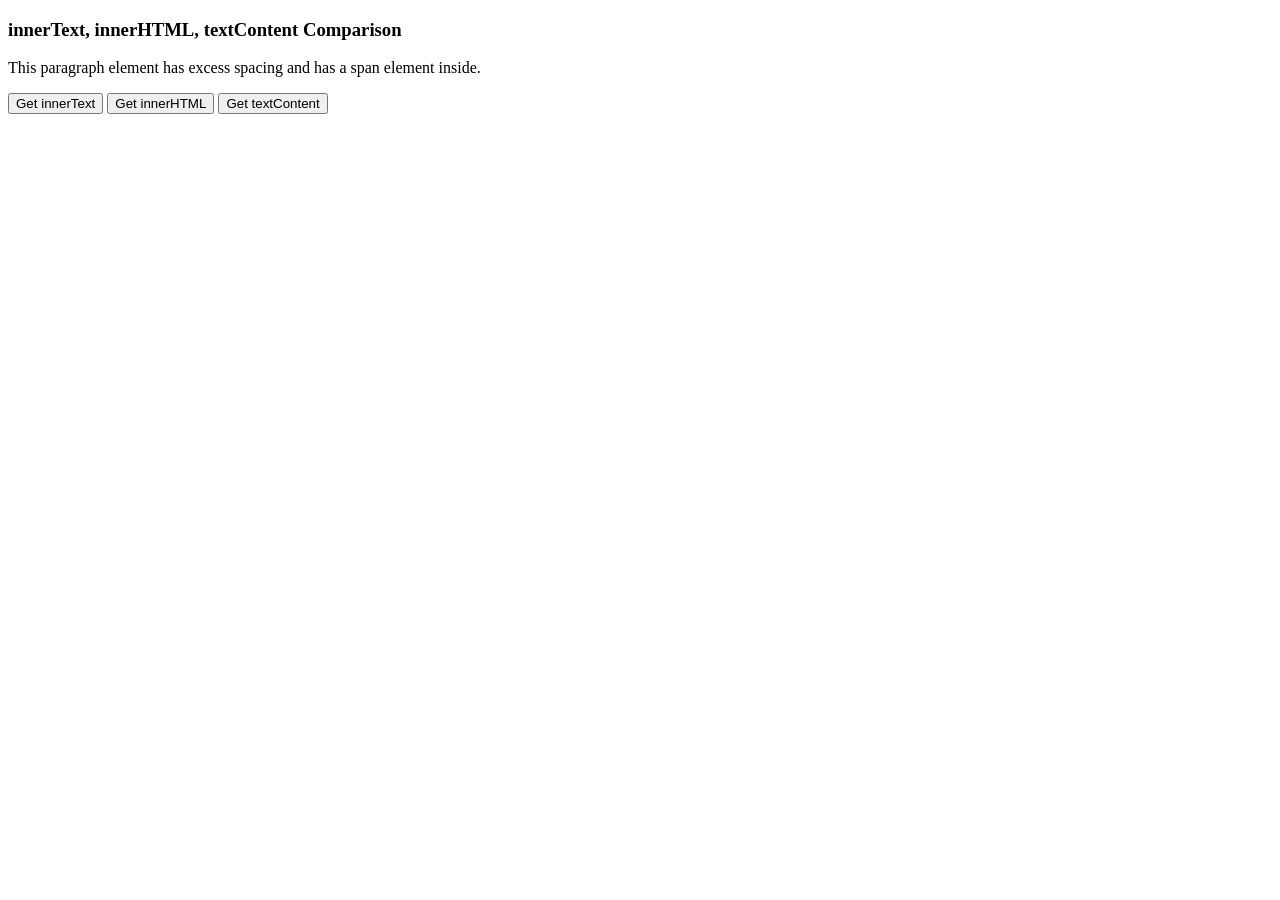
==== WRIGHT/js1.html @ 7f293161 "Add files via upload" ====
<!DOCTYPE html>
<html>
<head>
    <script type="text/javascript" src="script.js"></script>
    <link rel="stylesheet" href="styles.css">
</head>
<body>

    <h3>innerText, innerHTML, textContent Comparison</h3>

    <p id="example"> This paragraph element has excess spacing and has <span>a span element</span> inside.</p>

    <button onclick="getInnerText()">Get innerText</button>
    <button onclick="getInnerHTML()">Get innerHTML</button>
    <button onclick="getTextContent()">Get textContent</button>

</body>
</html>
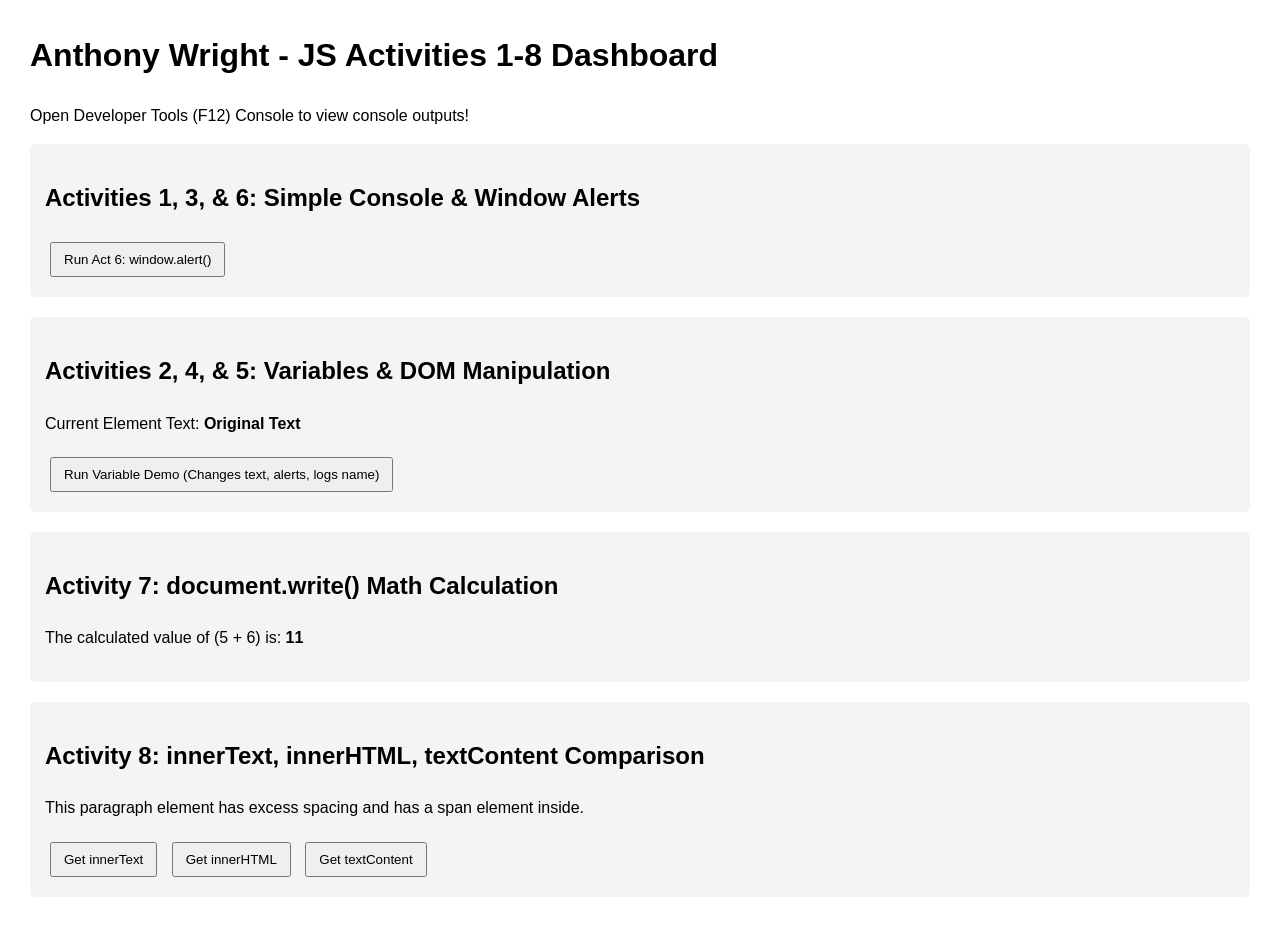
==== commit 8c7041b4: "Add files via upload" ====
--- a/WRIGHT/js1.html
+++ b/WRIGHT/js1.html
@@ -1,18 +1,45 @@
 <!DOCTYPE html>
 <html>
 <head>
-    <script type="text/javascript" src="script.js"></script>
-    <link rel="stylesheet" href="styles.css">
+    <title>Anthony Wright - JavaScript Portfolio</title>
+<script type="text/javascript" src="script.js"></script>    <style>
+        body { font-family: Arial, sans-serif; margin: 30px; line-height: 1.6; }
+        section { background: #f4f4f4; padding: 15px; margin-bottom: 20px; border-radius: 5px; }
+        button { margin: 5px; padding: 8px 12px; cursor: pointer; }
+    </style>
 </head>
 <body>
 
-    <h3>innerText, innerHTML, textContent Comparison</h3>
+    <h1>Anthony Wright - JS Activities 1-8 Dashboard</h1>
+    <p>Open Developer Tools (F12) Console to view console outputs!</p>
 
-    <p id="example"> This paragraph element has excess spacing and has <span>a span element</span> inside.</p>
+    <section>
+        <h2>Activities 1, 3, & 6: Simple Console & Window Alerts</h2>
+        <button onclick="window.alert('Hello World')">Run Act 6: window.alert()</button>
+    </section>
 
-    <button onclick="getInnerText()">Get innerText</button>
-    <button onclick="getInnerHTML()">Get innerHTML</button>
-    <button onclick="getTextContent()">Get textContent</button>
+    <section>
+        <h2>Activities 2, 4, & 5: Variables & DOM Manipulation</h2>
+        <p>Current Element Text: <strong id="text">Original Text</strong></p>
+        <button onclick="runVariablesActivity()">Run Variable Demo (Changes text, alerts, logs name)</button>
+    </section>
 
+    <section>
+        <h2>Activity 7: document.write() Math Calculation</h2>
+        <p>The calculated value of (5 + 6) is: <strong><script>document.write(5 + 6);</script></strong></p>
+    </section>
+
+    <section>
+        <h2>Activity 8: innerText, innerHTML, textContent Comparison</h2>
+        <p id="example"> This paragraph element has excess spacing and has <span>a span element</span> inside.</p>
+        <button onclick="getInnerText()">Get innerText</button>
+        <button onclick="getInnerHTML()">Get innerHTML</button>
+        <button onclick="getTextContent()">Get textContent</button>
+    </section>
+
+    <script>
+        // Act 1 executes quietly in the background on load
+        console.log("Hello World (Act 1 Loaded Automatically)");
+    </script>
 </body>
 </html>
